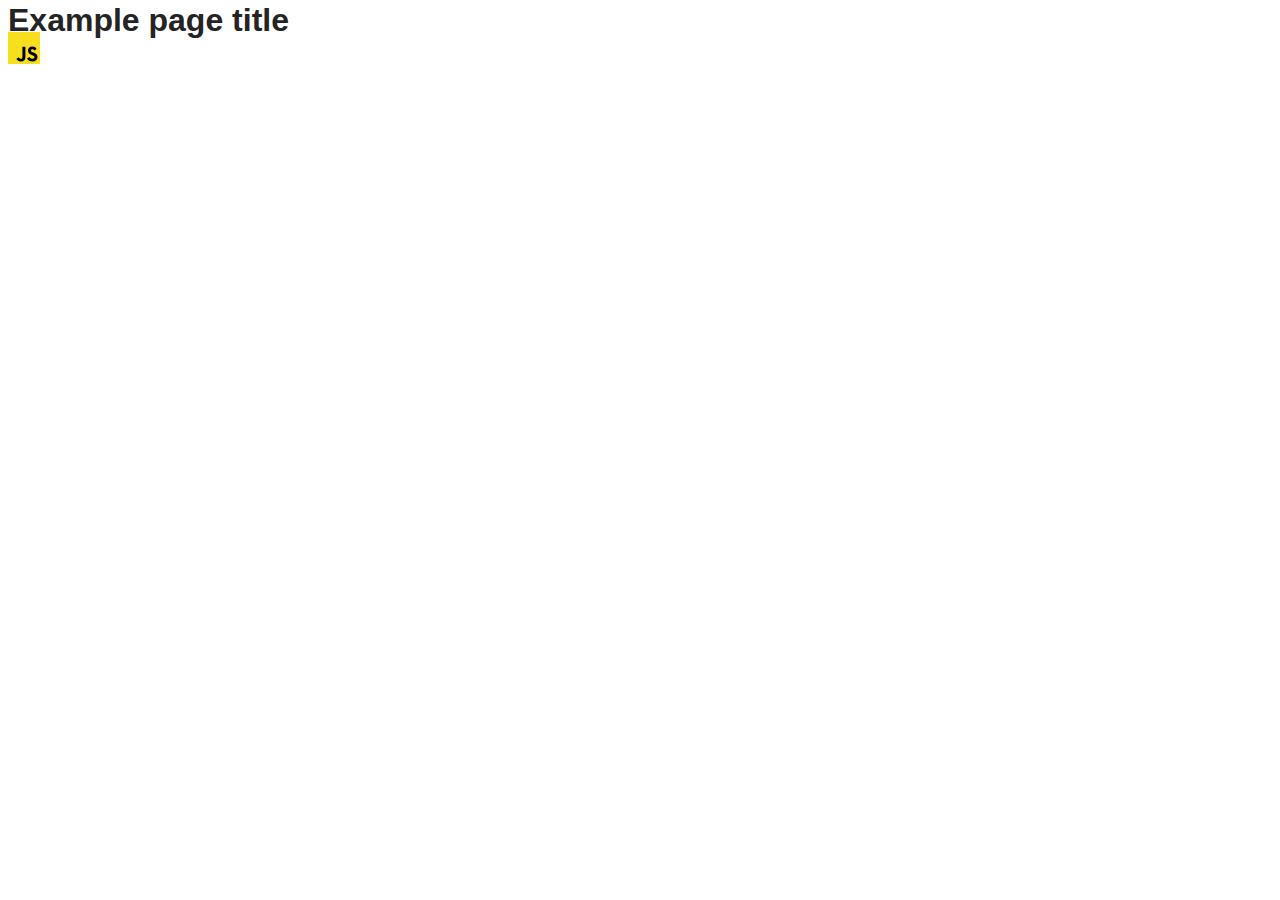
==== src/index.html @ aab45698 "Initial commit" ====
<!DOCTYPE html>
<html lang="en">
  <head>
    <meta charset="UTF-8" />
    <link rel="icon" type="image/svg+xml" href="/favicon.svg" />
    <meta name="viewport" content="width=device-width, initial-scale=1.0" />
    <title>Vanilla App Template</title>
    <link rel="stylesheet" href="./css/styles.css" />
  </head>
  <body>
    <load ="partials/header.html" />

    <section>
      <h1>Example page title</h1>
      <!-- Path to images as from index.html file -->
      <img src="./img/javascript.svg" alt="" />
    </section>

    <!-- Loads the specified .html file -->
    <load ="partials/vite-promo.html" />

    <script type="module" src="./main.js"></script>
  </body>
</html>
---- src/css/styles.css ----
/**
  |============================
  | include css partials with
  | default @import url()
  |============================
*/
@import url('./reset.css');
@import url('./vite-promo.css');
@import url('./header.css');

:root {
  font-family: Inter, Avenir, Helvetica, Arial, sans-serif;
  font-size: 16px;
  line-height: 24px;
  font-weight: 400;

  color: #242424;
  background-color: rgba(255, 255, 255, 0.87);

  font-synthesis: none;
  text-rendering: optimizeLegibility;
  -webkit-font-smoothing: antialiased;
  -moz-osx-font-smoothing: grayscale;
  -webkit-text-size-adjust: 100%;
}
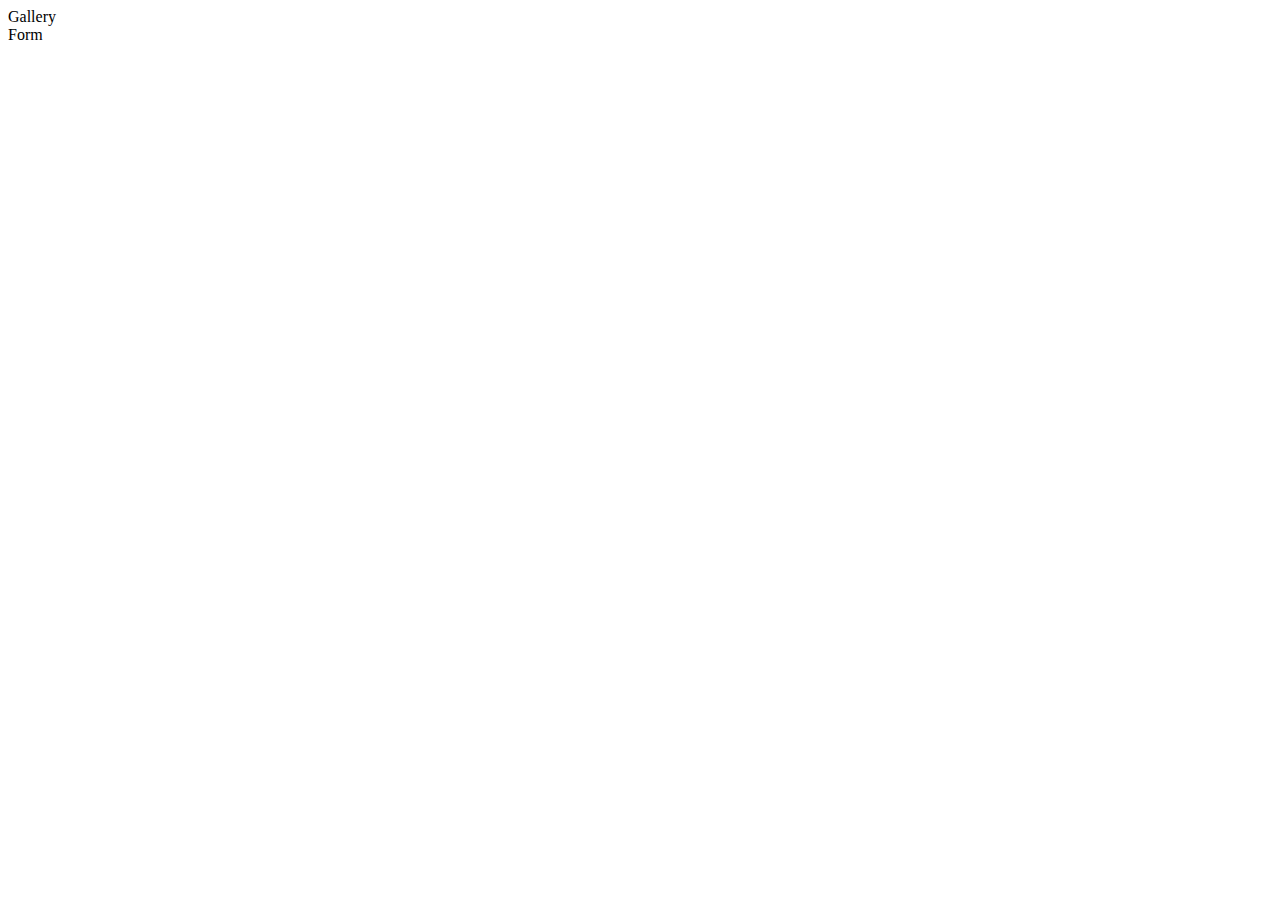
==== commit 8528d07d: "init" ====
--- a/src/index.html
+++ b/src/index.html
@@ -8,16 +8,12 @@
     <link rel="stylesheet" href="./css/styles.css" />
   </head>
   <body>
-    <load ="partials/header.html" />
-
-    <section>
-      <h1>Example page title</h1>
-      <!-- Path to images as from index.html file -->
-      <img src="./img/javascript.svg" alt="" />
-    </section>
-
-    <!-- Loads the specified .html file -->
-    <load ="partials/vite-promo.html" />
+    <nav>
+      <ul>
+        <li><a href="./1-gallery.html">Gallery</a></li>
+        <li><a href="./2-form.html">Form</a></li>
+      </ul>
+    </nav>
 
     <script type="module" src="./main.js"></script>
   </body>
--- a/src/css/styles.css
+++ b/src/css/styles.css
@@ -5,21 +5,3 @@
   |============================
 */
 @import url('./reset.css');
-@import url('./vite-promo.css');
-@import url('./header.css');
-
-:root {
-  font-family: Inter, Avenir, Helvetica, Arial, sans-serif;
-  font-size: 16px;
-  line-height: 24px;
-  font-weight: 400;
-
-  color: #242424;
-  background-color: rgba(255, 255, 255, 0.87);
-
-  font-synthesis: none;
-  text-rendering: optimizeLegibility;
-  -webkit-font-smoothing: antialiased;
-  -moz-osx-font-smoothing: grayscale;
-  -webkit-text-size-adjust: 100%;
-}
